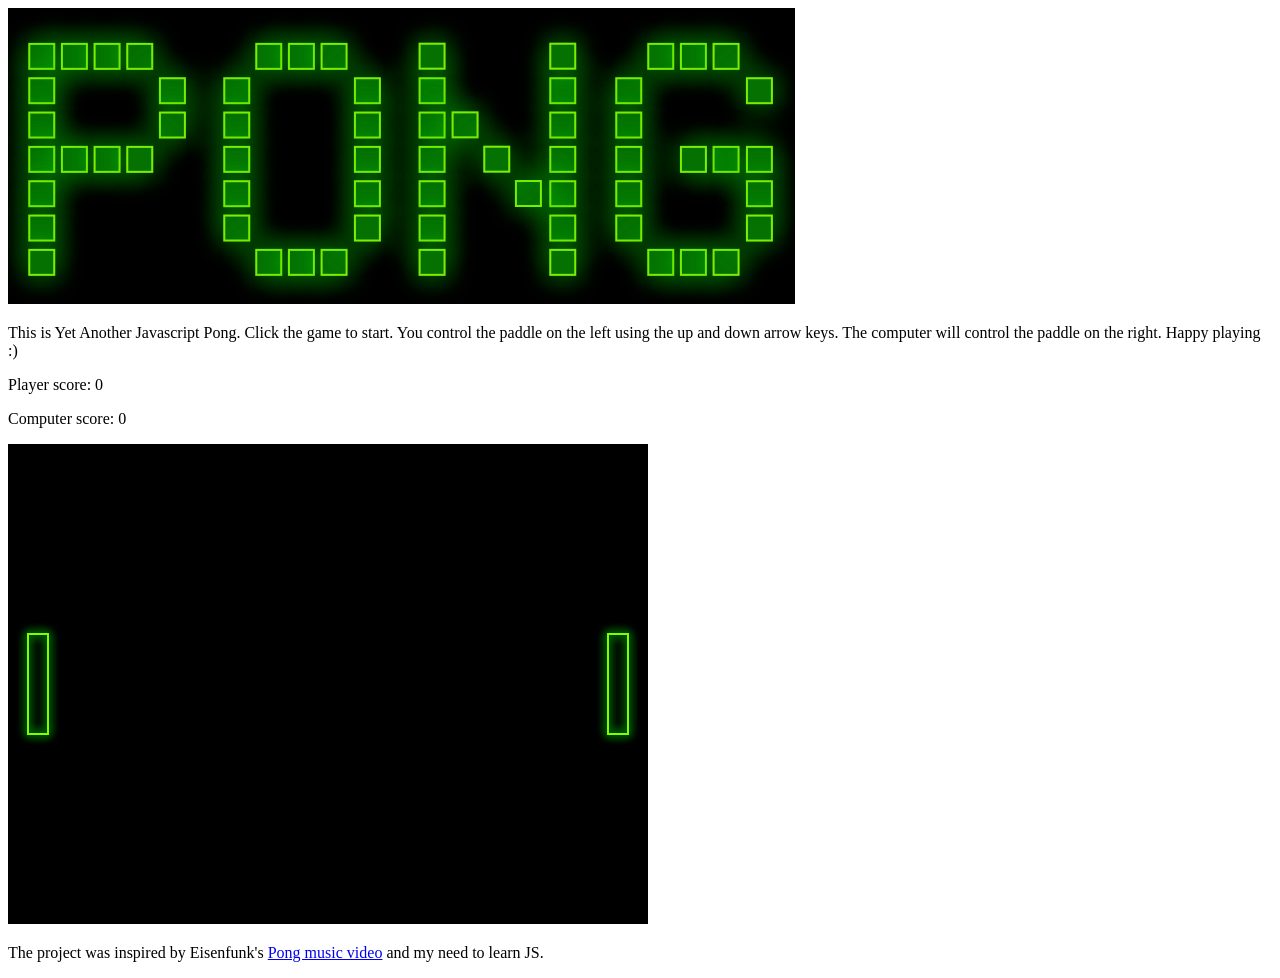
==== index.html @ 5ba8198a "Comment" ====
<!DOCTYPE html>
<html>
<head>
  <meta charset="UTF-8">
  <title>Yet Another Javascript Pong</title>
</head>
<body>
 <div id="header"><img id="banner" src="./assets/pong.png" alt="Banner: Pong" /></div>
 <div id="text">
   <p>This is Yet Another Javascript Pong. Click the game to start.
     You control the paddle on the left using the up and down arrow keys.
     The computer will control the paddle on the right. Happy playing :)</p>
 </div>
 <div id="game">
  <p id="playerscore"></p> 
  <p id="osscore"></p>
  <!-- Move width and height to style file later... -->
  <canvas width="640" height="480">This is the Pong board</canvas>
  <script type="module" src="./src/pong.js"></script>
 </div>
 <div id="text">
   <p>The project was inspired by Eisenfunk's
     <a href='https://youtu.be/cNAdtkSjSps'>Pong music video</a> and my need
     to learn JS.</p>
 </div>
</body>
</html>
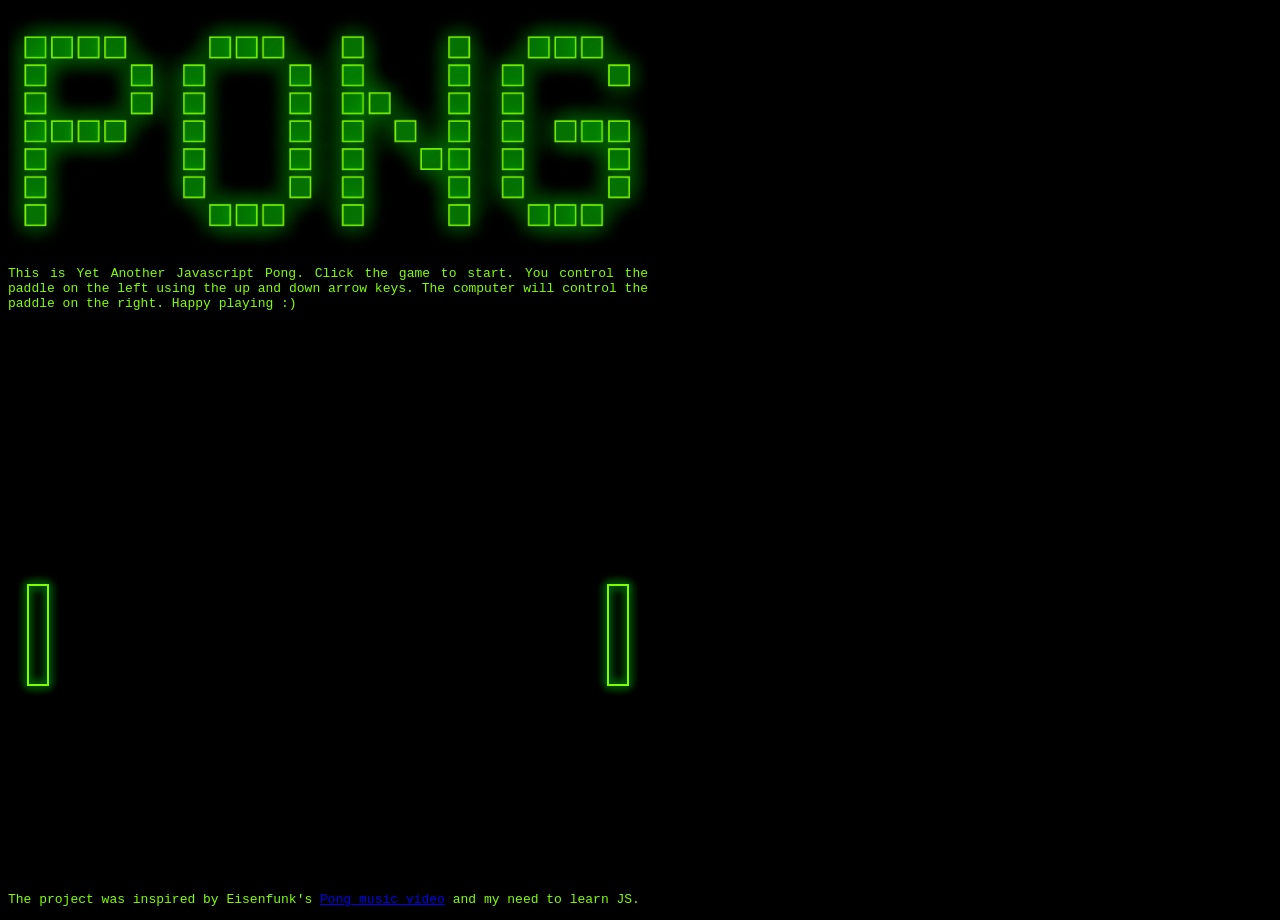
==== commit 413bdc8c: "Style file" ====
--- a/index.html
+++ b/index.html
@@ -3,22 +3,23 @@
 <head>
   <meta charset="UTF-8">
   <title>Yet Another Javascript Pong</title>
+  <link rel="stylesheet" href="./css/pong.css">
 </head>
 <body>
- <div id="header"><img id="banner" src="./assets/pong.png" alt="Banner: Pong" /></div>
- <div id="text">
+ <div class="header"><img id="banner" src="./assets/pong.png" alt="Banner: Pong" /></div>
+ <div class="text">
    <p>This is Yet Another Javascript Pong. Click the game to start.
      You control the paddle on the left using the up and down arrow keys.
      The computer will control the paddle on the right. Happy playing :)</p>
  </div>
- <div id="game">
+ <div class="game">
   <p id="playerscore"></p> 
   <p id="osscore"></p>
   <!-- Move width and height to style file later... -->
   <canvas width="640" height="480">This is the Pong board</canvas>
   <script type="module" src="./src/pong.js"></script>
  </div>
- <div id="text">
+ <div class="text">
    <p>The project was inspired by Eisenfunk's
      <a href='https://youtu.be/cNAdtkSjSps'>Pong music video</a> and my need
      to learn JS.</p>
--- a/css/pong.css
+++ b/css/pong.css
@@ -0,0 +1,19 @@
+body {
+  background-color: black;
+}
+
+div.text {
+  font-family: monospace;
+  color: chartreuse;
+  width: 640px;
+  text-align: justify;
+}
+
+#banner {
+  width: 640px;
+}
+
+canvas {
+  width: 640px;
+  height: 480px;  
+}
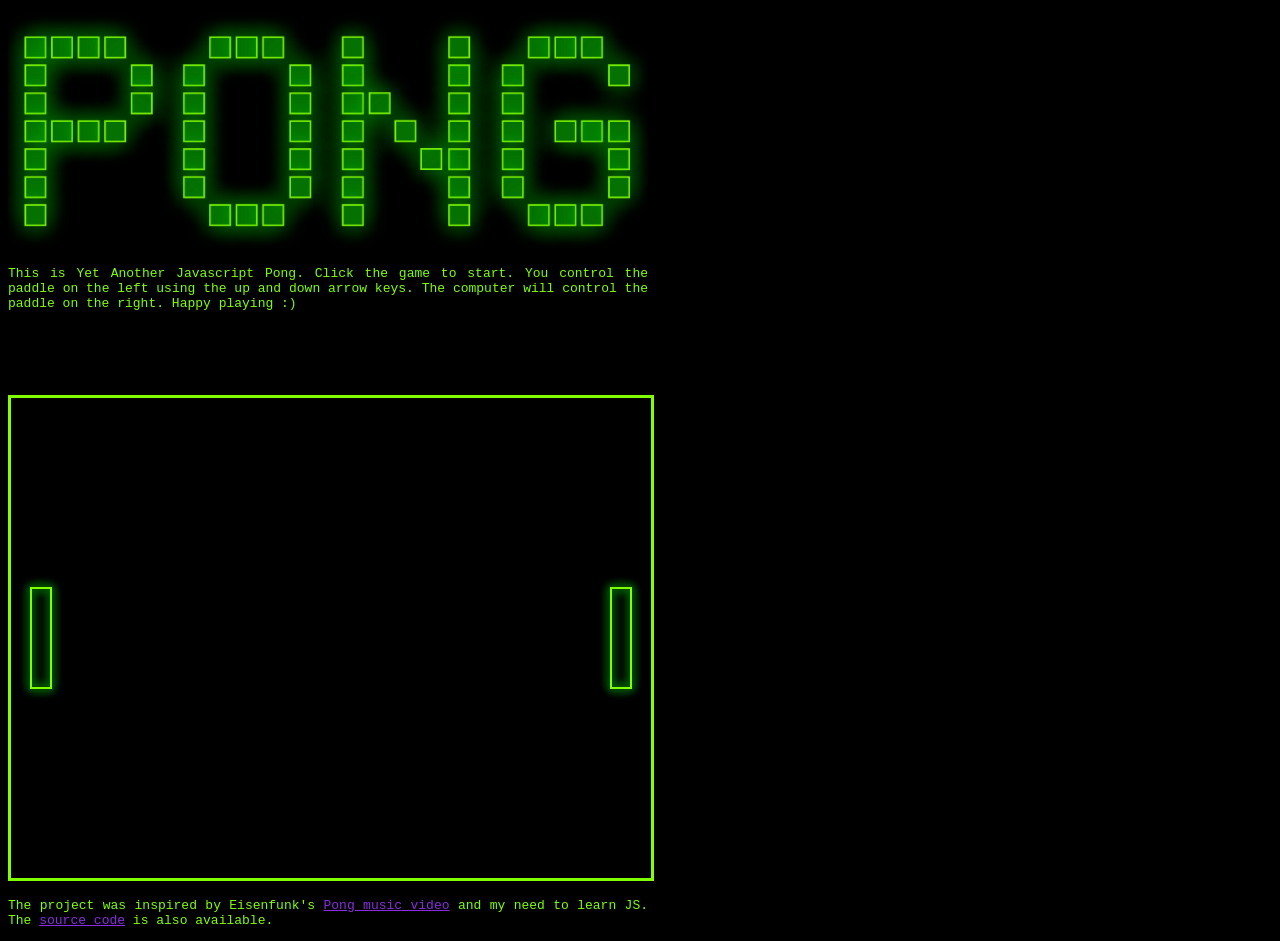
==== commit 448f5d76: "Link to source code." ====
--- a/index.html
+++ b/index.html
@@ -22,7 +22,8 @@
  <div class="text">
    <p>The project was inspired by Eisenfunk's
      <a href='https://youtu.be/cNAdtkSjSps'>Pong music video</a> and my need
-     to learn JS.</p>
+     to learn JS. The <a href="https://github.com/mpsilfve/YAPong/tree/main">source
+     code</a> is also available.</p>
  </div>
 </body>
 </html>
--- a/css/pong.css
+++ b/css/pong.css
@@ -15,5 +15,11 @@
 
 canvas {
   width: 640px;
-  height: 480px;  
+  height: 480px;
+  border-style: solid;
+  border-color: chartreuse;
 }
+
+a {
+  color:BlueViolet;
+}
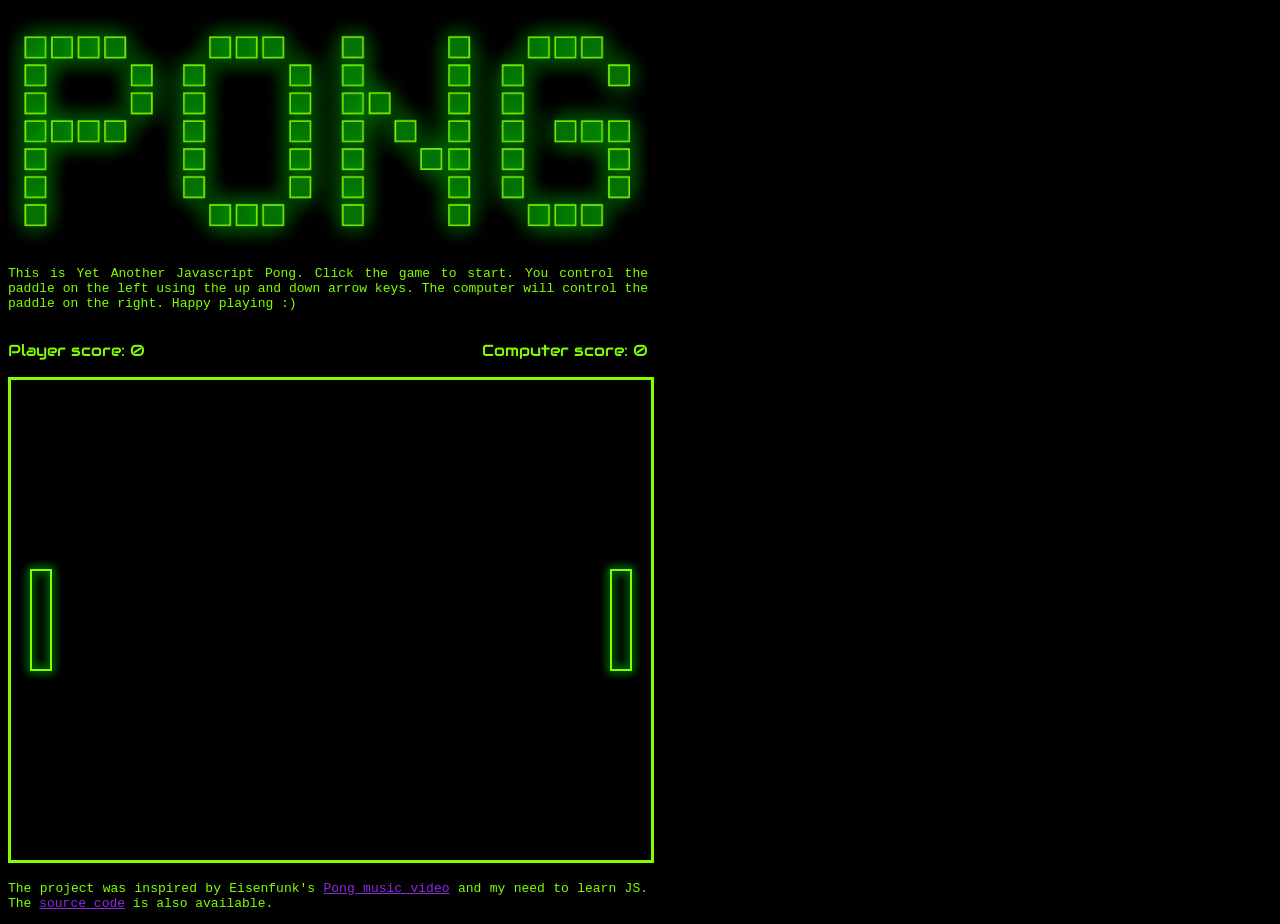
==== commit 21ecbe0b: "Style" ====
--- a/index.html
+++ b/index.html
@@ -3,6 +3,7 @@
 <head>
   <meta charset="UTF-8">
   <title>Yet Another Javascript Pong</title>
+  <link rel="stylesheet" href="https://fonts.googleapis.com/css?family=Audiowide">
   <link rel="stylesheet" href="./css/pong.css">
 </head>
 <body>
@@ -13,8 +14,8 @@
      The computer will control the paddle on the right. Happy playing :)</p>
  </div>
  <div class="game">
-  <p id="playerscore"></p> 
-  <p id="osscore"></p>
+  <p class="score" id="playerscore"></p> 
+  <p class="score" id="osscore"></p>
   <!-- Move width and height to style file later... -->
   <canvas width="640" height="480">This is the Pong board</canvas>
   <script type="module" src="./src/pong.js"></script>
--- a/css/pong.css
+++ b/css/pong.css
@@ -23,3 +23,21 @@
 a {
   color:BlueViolet;
 }
+
+div.game {
+    color: chartreuse;
+    font-family: Audiowide;
+    width: 640px;
+}
+
+#playerscore {
+    float: left;
+    width: 50%;
+    text-align: left;
+}
+
+#osscore {
+    float: left;
+    width: 50%;
+    text-align: right;
+}
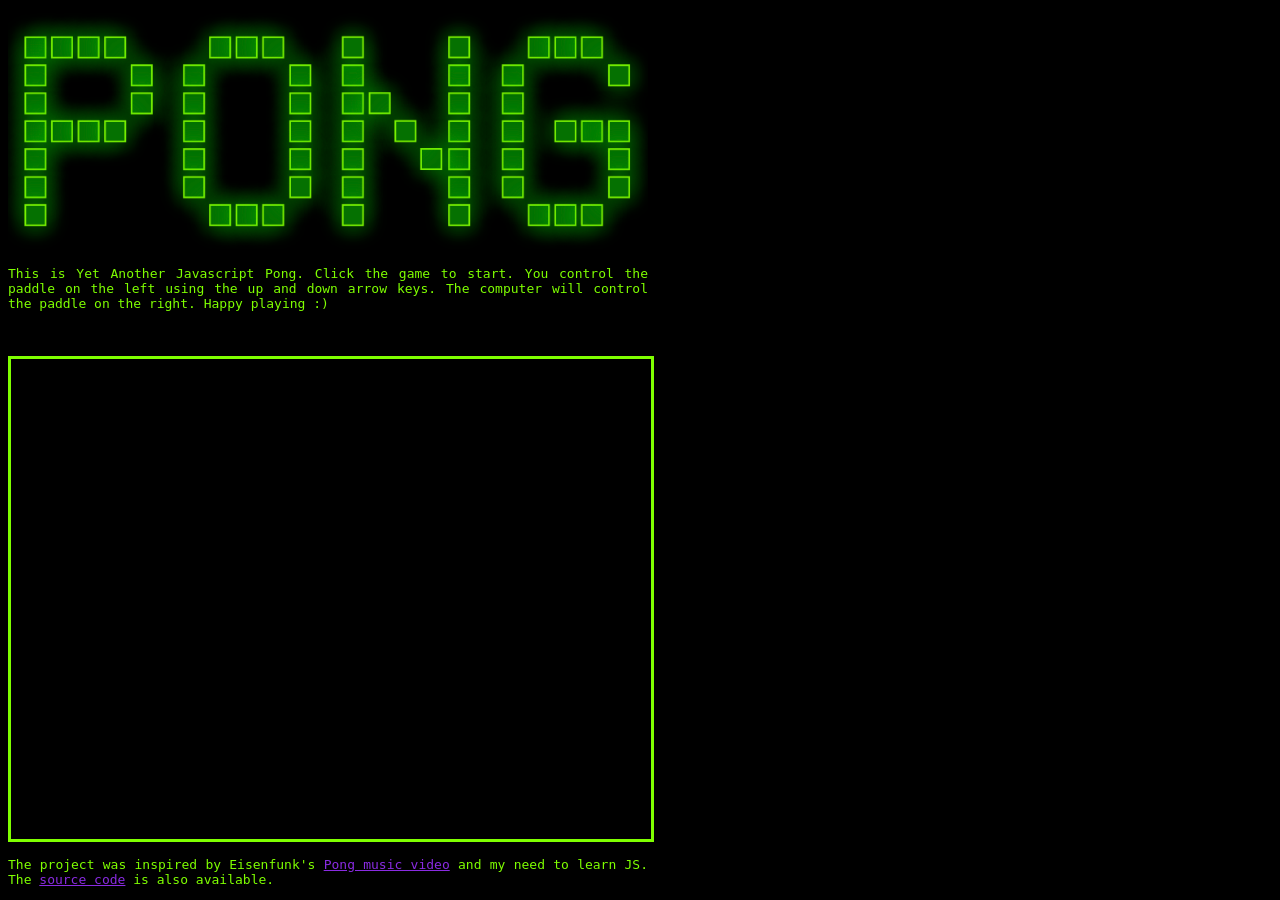
==== commit 594d1e02: "Style" ====
--- a/index.html
+++ b/index.html
@@ -3,7 +3,7 @@
 <head>
   <meta charset="UTF-8">
   <title>Yet Another Javascript Pong</title>
-  <link rel="stylesheet" href="https://fonts.googleapis.com/css?family=Audiowide">
+  <link rel="stylesheet" href="https://fonts.googleapis.com/css?family=Major Mono Display">
   <link rel="stylesheet" href="./css/pong.css">
 </head>
 <body>
--- a/css/pong.css
+++ b/css/pong.css
@@ -26,7 +26,7 @@
 
 div.game {
     color: chartreuse;
-    font-family: Audiowide;
+    font-family: 'Major Mono Display';
     width: 640px;
 }
 
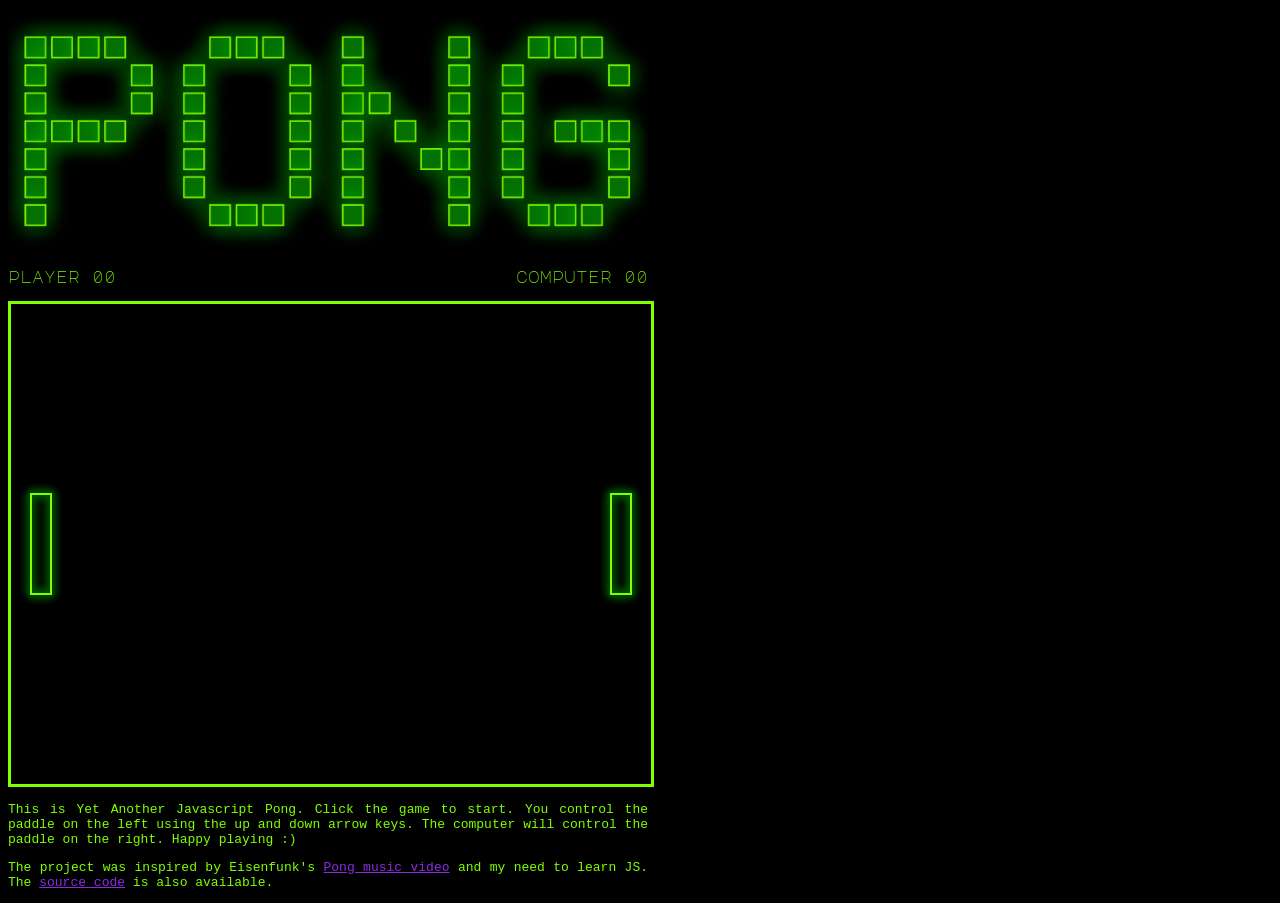
==== commit ec7dc484: "Move instructions" ====
--- a/index.html
+++ b/index.html
@@ -8,11 +8,6 @@
 </head>
 <body>
  <div class="header"><img id="banner" src="./assets/pong.png" alt="Banner: Pong" /></div>
- <div class="text">
-   <p>This is Yet Another Javascript Pong. Click the game to start.
-     You control the paddle on the left using the up and down arrow keys.
-     The computer will control the paddle on the right. Happy playing :)</p>
- </div>
  <div class="game">
   <p class="score" id="playerscore"></p> 
   <p class="score" id="osscore"></p>
@@ -21,6 +16,10 @@
   <script type="module" src="./src/pong.js"></script>
  </div>
  <div class="text">
+   <p>This is Yet Another Javascript Pong. Click the game to start.
+     You control the paddle on the left using the up and down arrow keys.
+     The computer will control the paddle on the right. Happy playing :)</p>
+
    <p>The project was inspired by Eisenfunk's
      <a href='https://youtu.be/cNAdtkSjSps'>Pong music video</a> and my need
      to learn JS. The <a href="https://github.com/mpsilfve/YAPong/tree/main">source
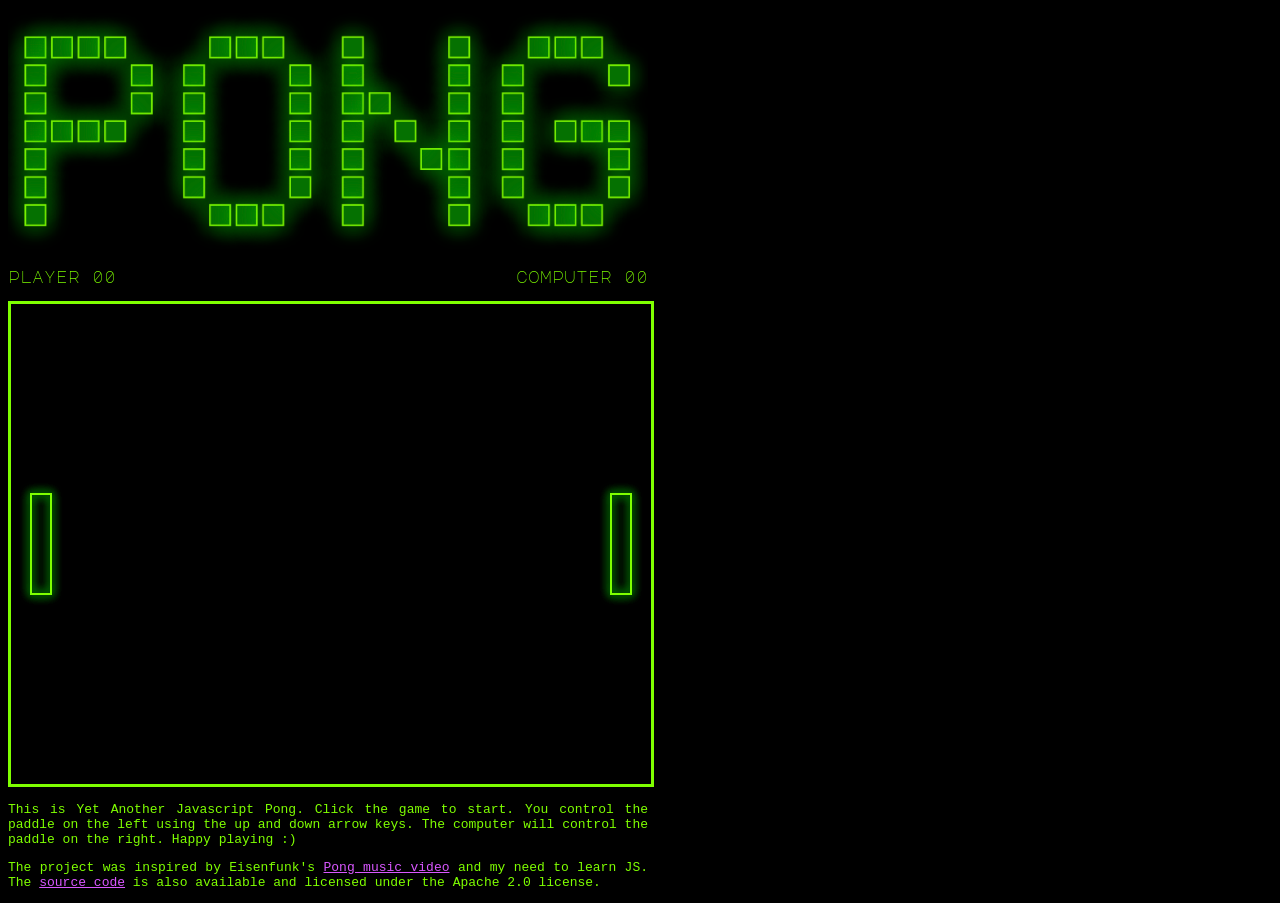
==== commit 66744fe6: "License info." ====
--- a/index.html
+++ b/index.html
@@ -11,7 +11,8 @@
  <div class="game">
   <p class="score" id="playerscore"></p> 
   <p class="score" id="osscore"></p>
-  <!-- Move width and height to style file later... -->
+  <!-- Width and height must be set here. Can't be set in the CSS file which
+       only controls how the canvas is displayed. -->
   <canvas width="640" height="480">This is the Pong board</canvas>
   <script type="module" src="./src/pong.js"></script>
  </div>
@@ -23,7 +24,7 @@
    <p>The project was inspired by Eisenfunk's
      <a href='https://youtu.be/cNAdtkSjSps'>Pong music video</a> and my need
      to learn JS. The <a href="https://github.com/mpsilfve/YAPong/tree/main">source
-     code</a> is also available.</p>
+     code</a> is also available and licensed under the Apache 2.0 license.</p>
  </div>
 </body>
 </html>
--- a/css/pong.css
+++ b/css/pong.css
@@ -21,7 +21,7 @@
 }
 
 a {
-  color:BlueViolet;
+  color:#D957FF;
 }
 
 div.game {
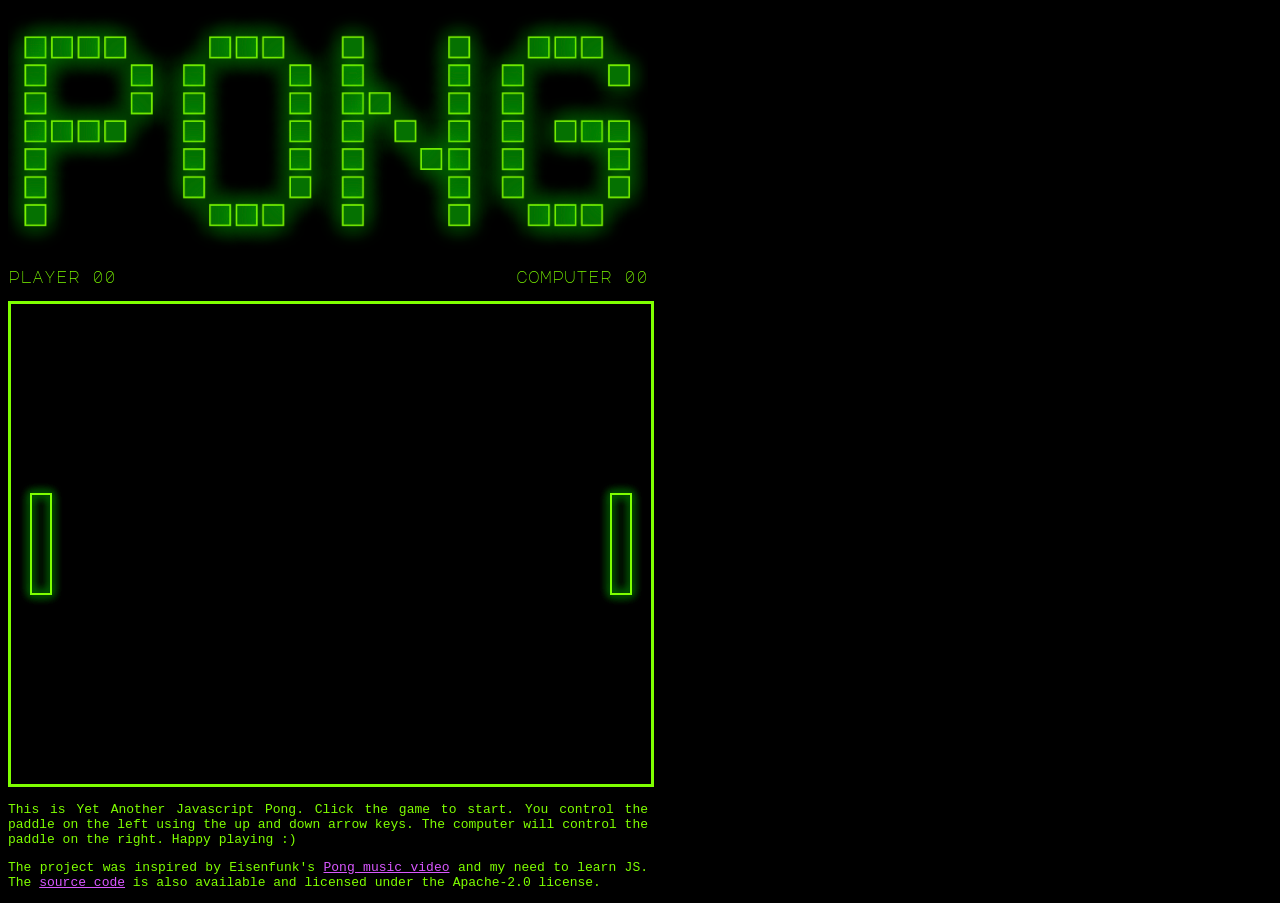
==== commit e8e17424: "License info." ====
--- a/index.html
+++ b/index.html
@@ -24,7 +24,7 @@
    <p>The project was inspired by Eisenfunk's
      <a href='https://youtu.be/cNAdtkSjSps'>Pong music video</a> and my need
      to learn JS. The <a href="https://github.com/mpsilfve/YAPong/tree/main">source
-     code</a> is also available and licensed under the Apache 2.0 license.</p>
+     code</a> is also available and licensed under the Apache-2.0 license.</p>
  </div>
 </body>
 </html>
